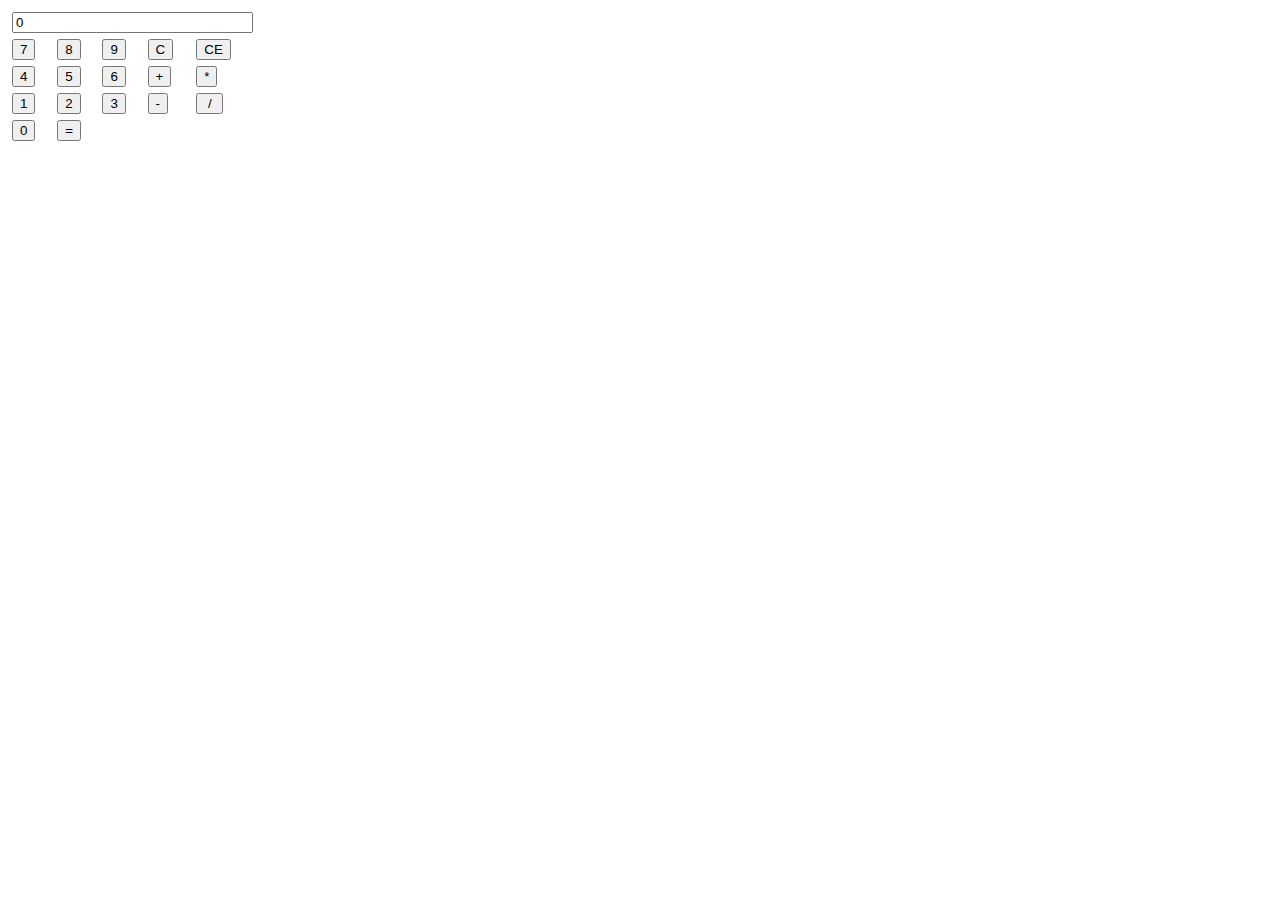
==== Calculatior_version2/index.html @ d9f4cb21 "Changed directory for Calculator_version1" ====
<!DOCTYPE html>
<html> 

	<head>
		<meta charset="UTF-8"/>
		<title> Calculator </title>
		<link href="css_version2.css" rel="stylesheet" type="text/css" />
		<!--<script type="text/javascript" src="jquery-3.2.1.min.js"> </script>-->
		
	</head>
	
	<body>
	
	<form name="Calculation" action="">
     <table class="Table" cellpadding="2" cellspacing="2">
     <tr>
         <td colspan="5" align="middle">
         	<input id="TextEdit" name="ReadOut" type="Text" size="27" value="0" width="250px">
         </td>
     </tr>
     <tr>
         <td><input name="btnSeven" class="btnN" type="Button" value="7" onclick="PressedNum(7)"></td>
         <td><input name="btnEight"  class="btnN" type="Button" value="8" onclick="PressedNum(8)"></td>
         <td><input name="btnNine" class="btnN" type="Button" value="9" onclick="PressedNum(9)"></td>
         <td><input name="btnClear" class="btnOp" type="Button" value="C" onclick="Clear()" /></td>
         <td><input name="btnClearEntry" class="btnOp" type="Button" value="CE" onclick="ClearEntry()" /></td>
       </tr>
     <tr>
         <td><input name="btnFour" class="btnN" type="Button" value="4" onclick="PressedNum(4)"></td>
         <td><input name="btnFive" class="btnN" type="Button" value="5" onclick="PressedNum(5)"></td>
         <td><input name="btnSix" class="btnN" type="Button" value="6" onclick="PressedNum(6)"></td>
         <td><input name="btnPlus"  class="btnOp" type="Button" value="+" onclick="Operations('+')" /></td>
         <td><input name="btnMultiply" class="btnOp"type="Button" value="*" onclick="Operations('*')" /></td>
     </tr>
     <tr>
         <td><input name="btnOne" class="btnN" type="Button" value="1" onclick="PressedNum(1)"></td>
         <td><input name="btnTwo" class="btnN" type="Button" value="2" onclick="PressedNum(2)"></td>
         <td><input name="btnThree" class="btnN" type="Button" value="3" onclick="PressedNum(3)"></td>
         <td><input name="btnMinus" class="btnOp" type="Button" value="-" onclick="Operations('-')" /></td>
         <td ><input name="btnDivide" class="btnOp" type="Button" value=" / " onclick="Operations('/')" /></td>
     </tr>
     <tr>
         <td><input name="btnZero" class="btnN" type="Button" value="0" onclick="PressedNum(0)"></td>
         <td colspan="4"><input id="WideBtn" name="btnEquals" type="Button" value="=" onclick="Operations('=')"></td>
         <td></td>
         <td></td>
     </tr>
     </table>
</form>

	<script type="text/javascript" src="java_calculator_version2.js">	</script>
	
	</body>
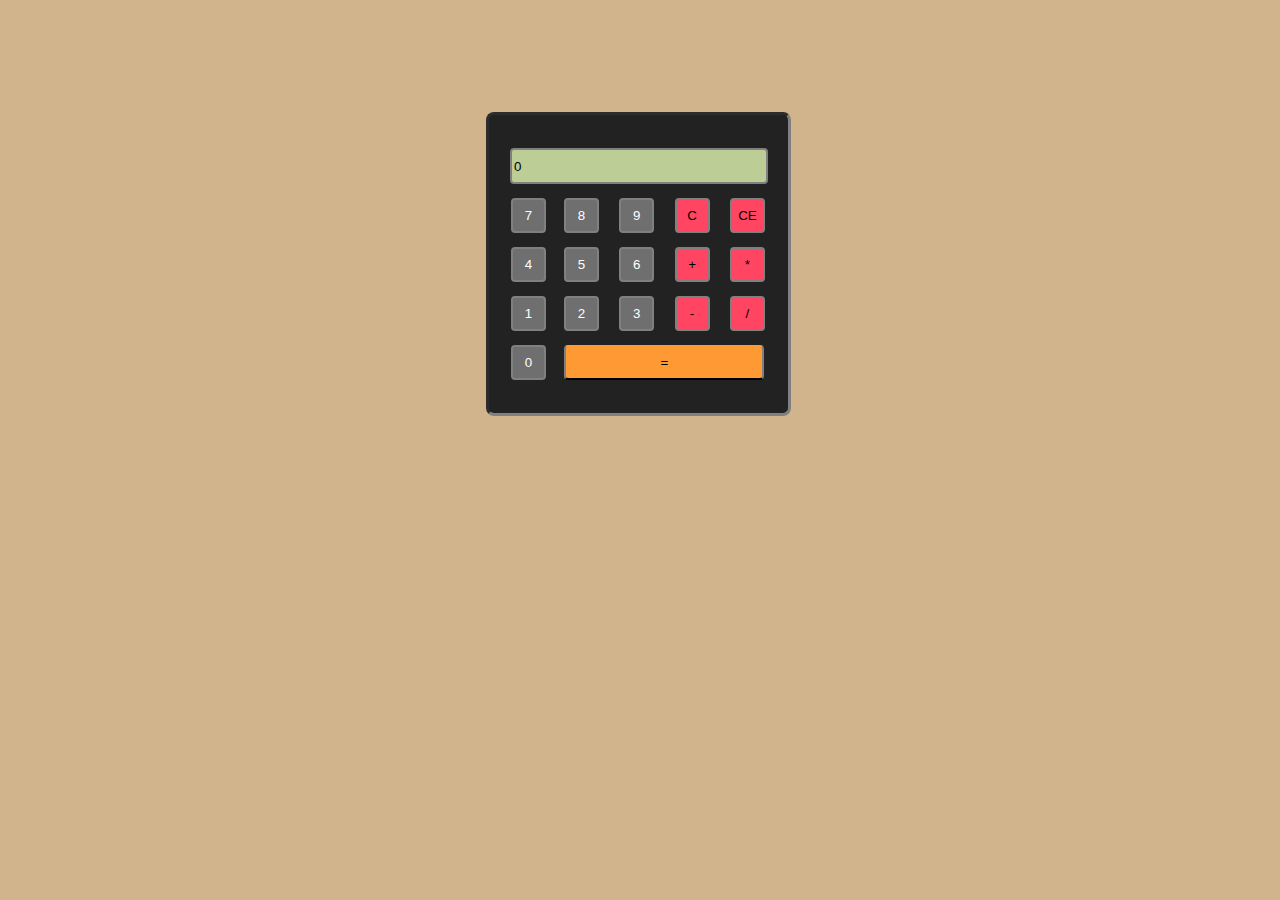
==== commit 94421d08: "Changed directory for Calculator_version2" ====
--- a/Calculatior_version2/index.html
+++ b/Calculatior_version2/index.html
@@ -4,7 +4,7 @@
 	<head>
 		<meta charset="UTF-8"/>
 		<title> Calculator </title>
-		<link href="css_version2.css" rel="stylesheet" type="text/css" />
+		<link href="styles.css" rel="stylesheet" type="text/css" />
 		<!--<script type="text/javascript" src="jquery-3.2.1.min.js"> </script>-->
 		
 	</head>
@@ -48,6 +48,6 @@
      </table>
 </form>
 
-	<script type="text/javascript" src="java_calculator_version2.js">	</script>
+	<script type="text/javascript" src="scripts.js">	</script>
 	
 	</body>--- a/Calculatior_version2/styles.css
+++ b/Calculatior_version2/styles.css
@@ -0,0 +1,62 @@
+body
+{
+    background-color:tan;
+}
+
+
+.Table {
+   	  border: 3px inset gray;
+   	   background-color:#222;
+   	  margin-left: 22%;
+   	  margin-top: 12px;
+   	  width: 120px;
+   	  text-align: center;
+	  padding-left: 13px;
+	  padding-bottom:25px;
+	  padding-top:25px;
+	  border-radius:8px;
+	  position:relative;
+    left:200px;
+    top:100px;
+    height:40px;
+   	}
+.btnOp {
+    color:black;
+    background-color:#ff4561;
+    border-bottom:black 2px solid;	
+}
+
+.btnN {
+color:white;
+    background-color:#6f6f6f;
+    border-bottom:black 2px solid;
+    border-top:2px #6f6f6f solid;
+	
+}
+	
+.Table input {
+   	  border: 2px solid gray;
+   	  border-radius: 4px;
+   	  width: 35px;
+	  height:35px;
+   	  margin: 4px;
+	  
+	 
+   	}
+ #TextEdit {
+
+width: 250px;
+background-color:#bccd95;
+height: 30px;
+
+
+}
+#WideBtn {
+
+width: 200px;
+color:black;
+    background-color:#FF9933;
+    border-bottom:black 2px solid;
+    border-top:2px #FF9933 solid;
+
+}